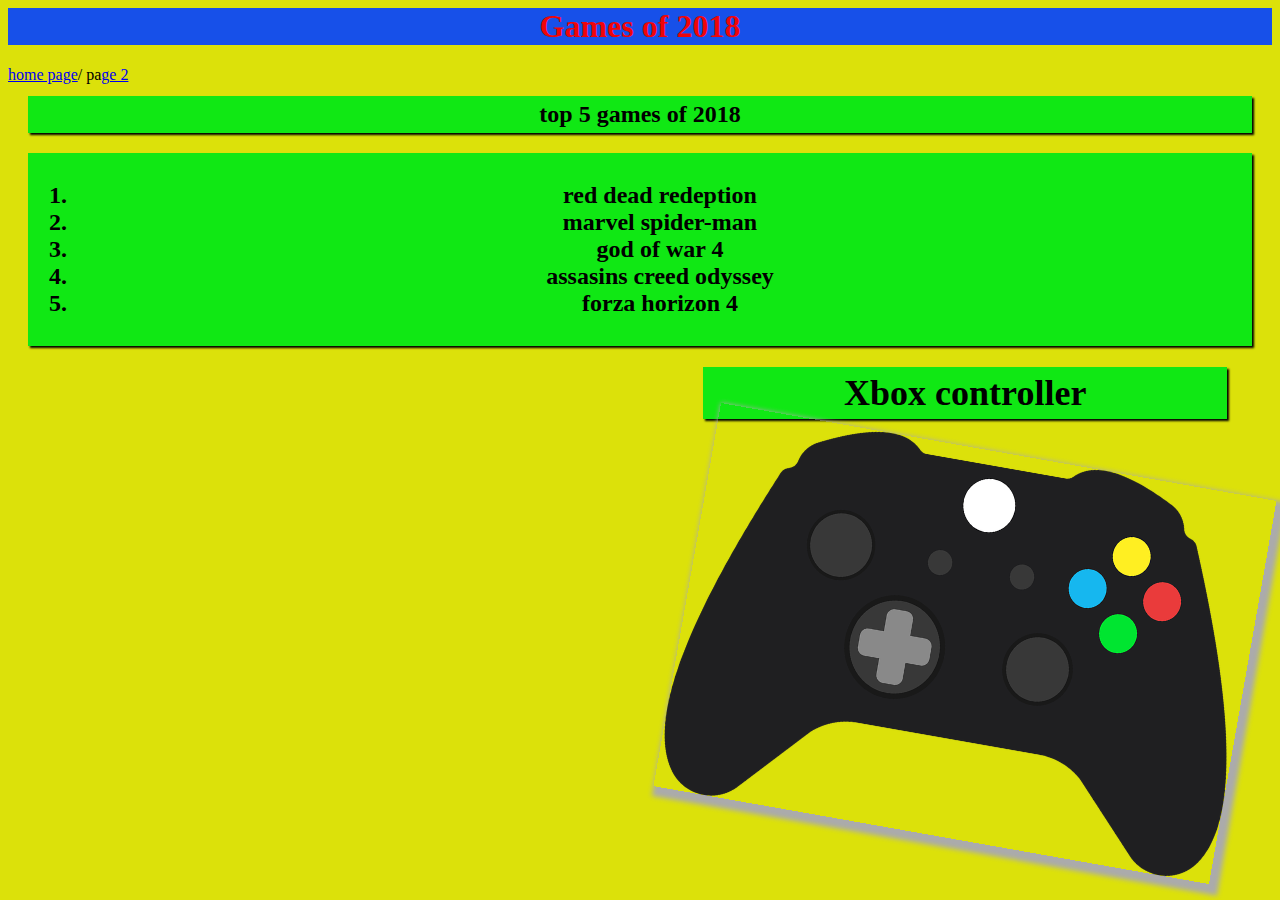
==== index.html @ f1a145a8 "Add files via upload" ====
<html>
<head>
	<link rel="stylesheet" href="style.css">
</head>
<body>
<h1>Games of 2018</h1>
<div class="column1"><a href="index.html">home page</a>/ pa<a href="page2.html">ge 2</a></div>
<div class="item">
<h2>top 5 games of 2018<h2>
<ol>
<li>red dead redeption</li>
<li>marvel spider-man</li>
<li>god of war 4</li>
<li>assasins creed odyssey</li>
<li>forza horizon 4</li>
<div class="column2">
<div class="item">
<h2>Xbox controller</h2>
</div>
<img class="photo" src="assets/controller-1827840_960_720 (1).png" width="760" height="389" alt=""/></span>
</body>
</html>
---- style.css ----
@charset "utf-8";
h1 {
	background-color: #1750E9;
	color: #EF0509;
	text-align: center;
}
body {
	background color: linear-gradient(to bottom right, lemonchiffon, white)
	padding: 15px
	font-family:impact
	background-color: #CBE414;
	background-color: #DCE10A;
}
.column1 {
	width: 48%;
	float: left;
}
.column2 img {
	max-width: 100%;
	transform: rotate(10deg);
	-webkit-box-shadow: 5px 5px 5px 5px #ABABAB;
	box-shadow: 5px 5px 5px 5px #ABABAB;

}
h2  {
	background-color: #10E814;
	padding-top: 5px;
	padding-right: 5px;
	padding-bottom: 5px;
	padding-left: 5px;
	margin-bottom: 10px;
	-webkit-box-shadow: 2px 2px 2px;
	box-shadow: 2px 2px 2px;
	text-align: center;
}
.item {
	padding-top: 10px;
	padding-right: 10px;
	padding-bottom: 10px;
	padding-left: 10px;
	margin-top: 10px;
	margin-right: 10px;
	margin-bottom: 10px;
	margin-left: 10px;
	border-width: 3px;
}



.column2 {
	float: right;
	width: 48%;
}
#text {
	margin-top: 10px;
	margin-right: 10px;
	margin-bottom: 10px;
	margin-left: 10px;

}
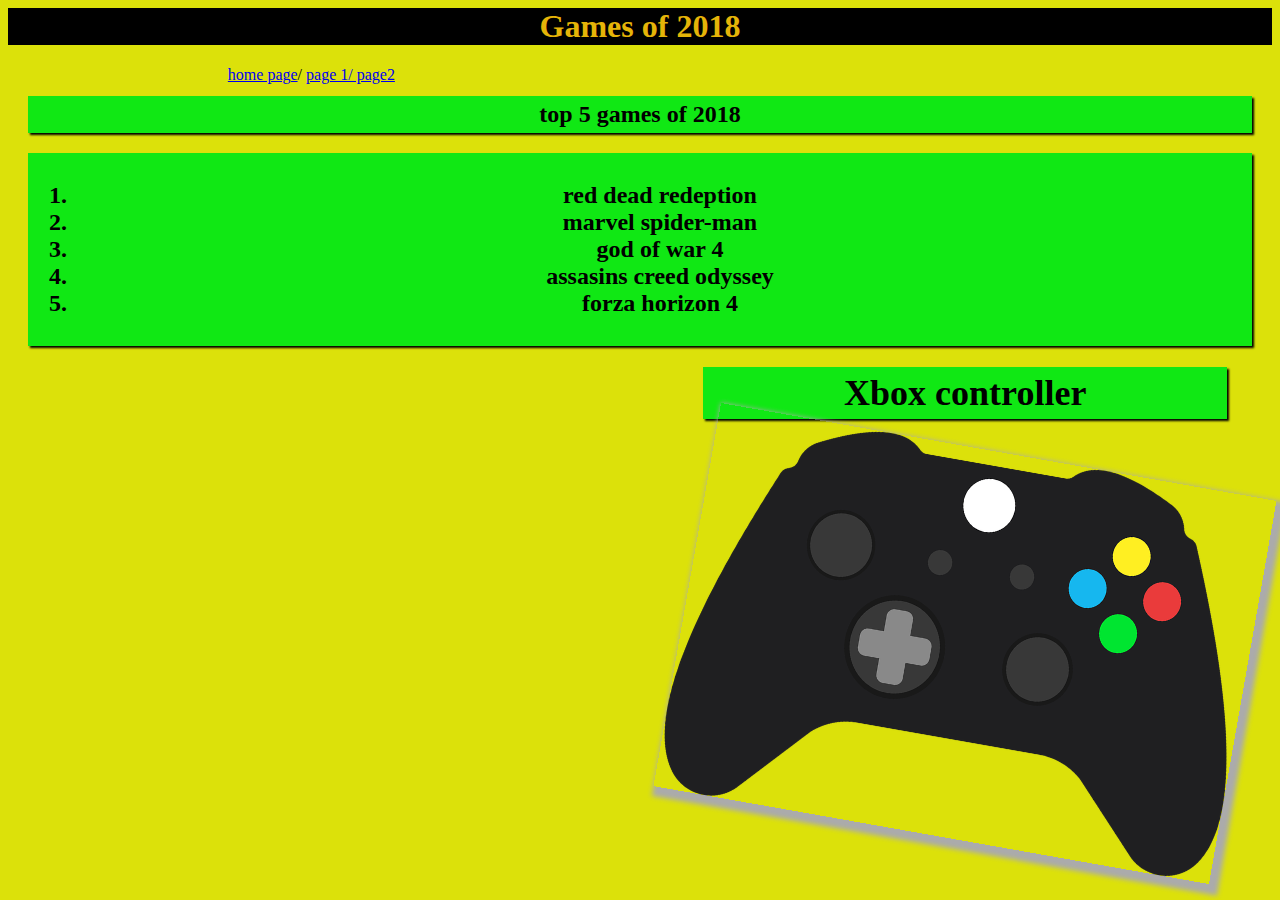
==== commit a11d0228: "Add files via upload" ====
--- a/index.html
+++ b/index.html
@@ -4,7 +4,7 @@
 </head>
 <body>
 <h1>Games of 2018</h1>
-<div class="column1"><a href="index.html">home page</a>/ pa<a href="page2.html">ge 2</a></div>
+<div class="column1"><a href="index.html">home page</a>/ <a href="page2.html">page 1/ page2</a></div>
 <div class="item">
 <h2>top 5 games of 2018<h2>
 <ol>
--- a/style.css
+++ b/style.css
@@ -10,6 +10,7 @@
 	font-family:impact
 	background-color: #CBE414;
 	background-color: #DCE10A;
+	text-align: center;
 }
 .column1 {
 	width: 48%;
@@ -51,6 +52,7 @@
 	float: right;
 	width: 48%;
 }
+
 #text {
 	margin-top: 10px;
 	margin-right: 10px;
@@ -58,3 +60,9 @@
 	margin-left: 10px;
 
 }
+body {
+}
+h1 {
+	background-color: #000000;
+	color: #E5B408;
+}
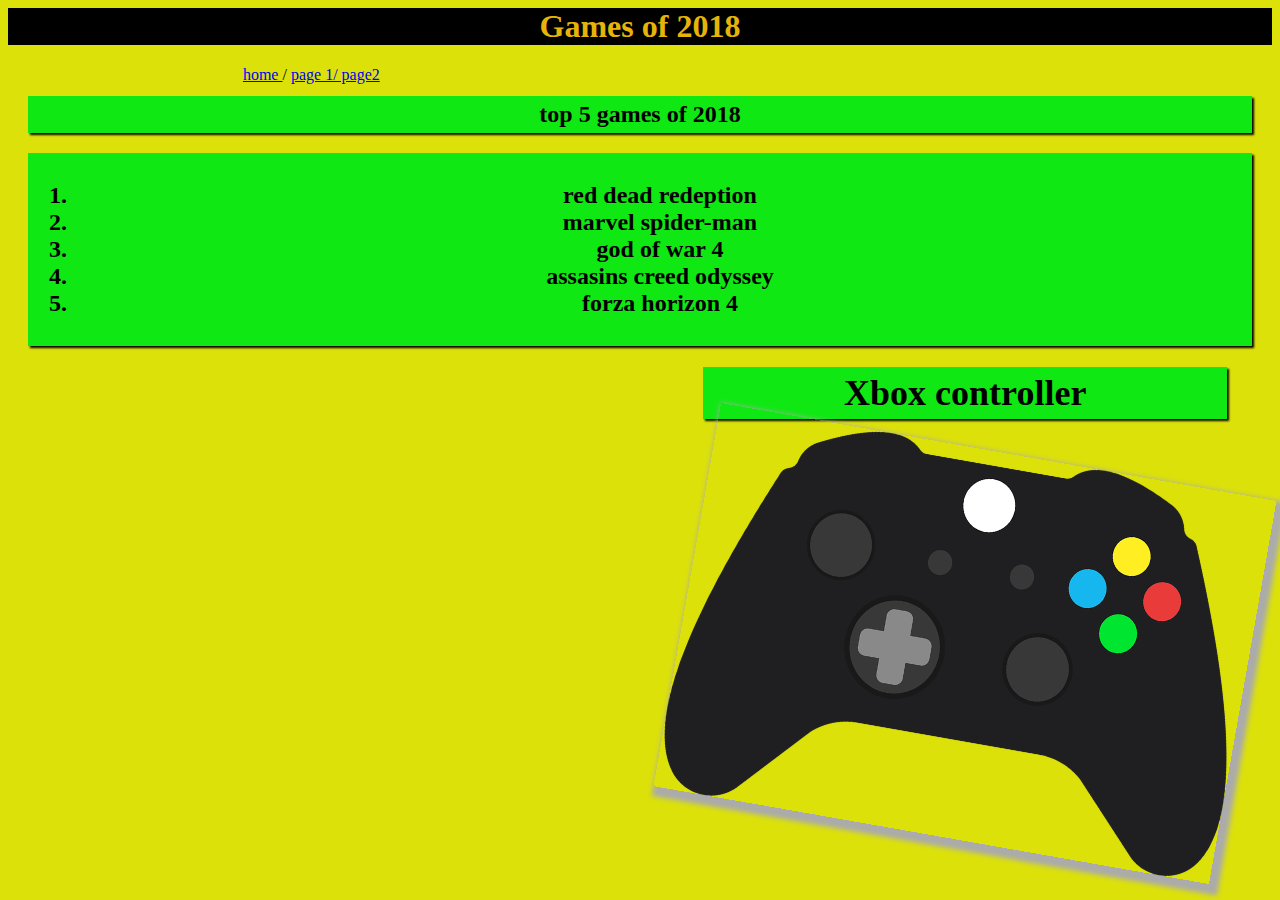
==== commit 780cb9a5: "Add files via upload" ====
--- a/index.html
+++ b/index.html
@@ -4,7 +4,7 @@
 </head>
 <body>
 <h1>Games of 2018</h1>
-<div class="column1"><a href="index.html">home page</a>/ <a href="page2.html">page 1/ page2</a></div>
+<div class="column1"><a href="index.html">home </a>/ <a href="page2.html">page 1/ page2</a></div>
 <div class="item">
 <h2>top 5 games of 2018<h2>
 <ol>
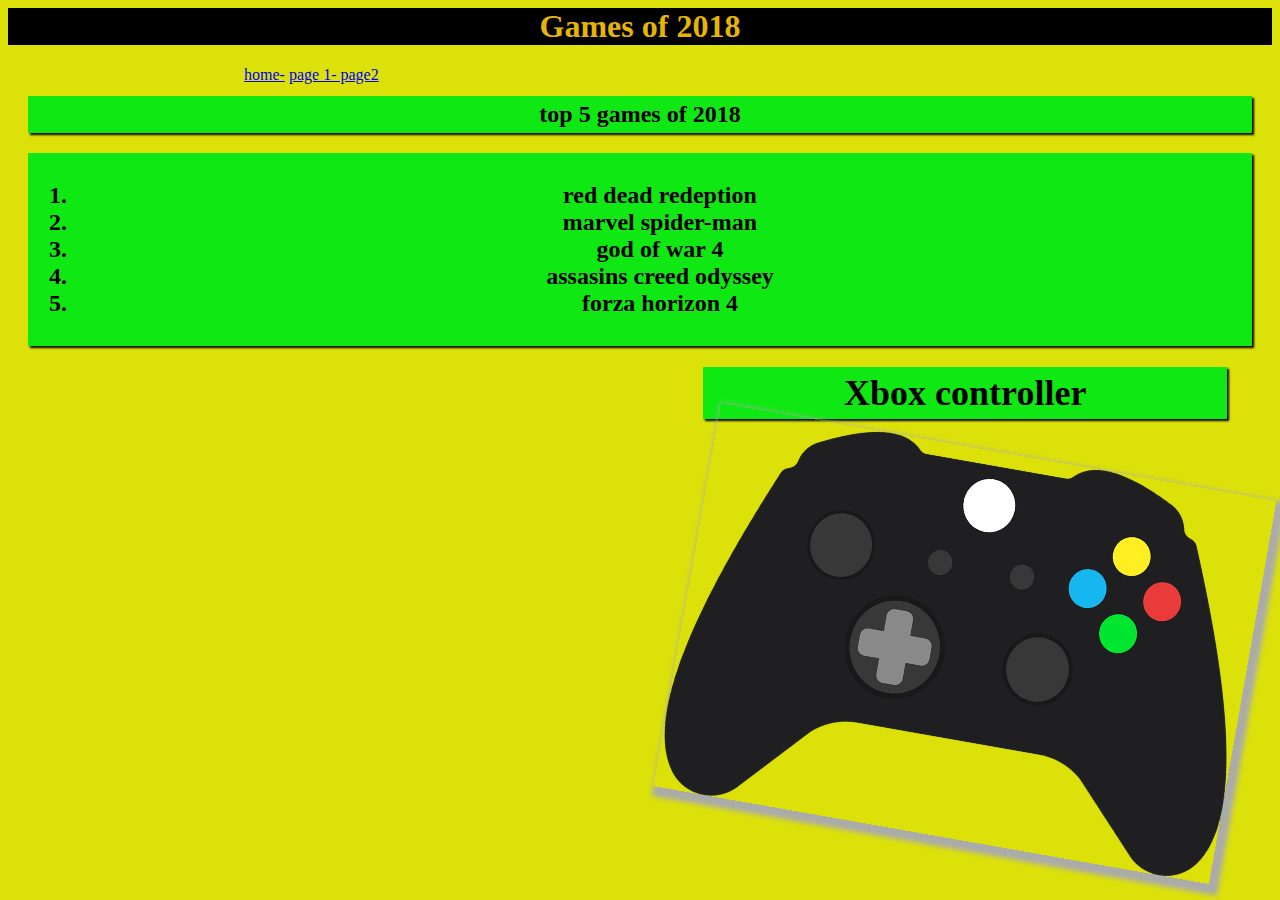
==== commit 5f1098cf: "Add files via upload" ====
--- a/index.html
+++ b/index.html
@@ -4,7 +4,7 @@
 </head>
 <body>
 <h1>Games of 2018</h1>
-<div class="column1"><a href="index.html">home </a>/ <a href="page2.html">page 1/ page2</a></div>
+<div class="column1"><a href="index.html">home-</a> <a href="page2.html">page 1- page2</a></div>
 <div class="item">
 <h2>top 5 games of 2018<h2>
 <ol>
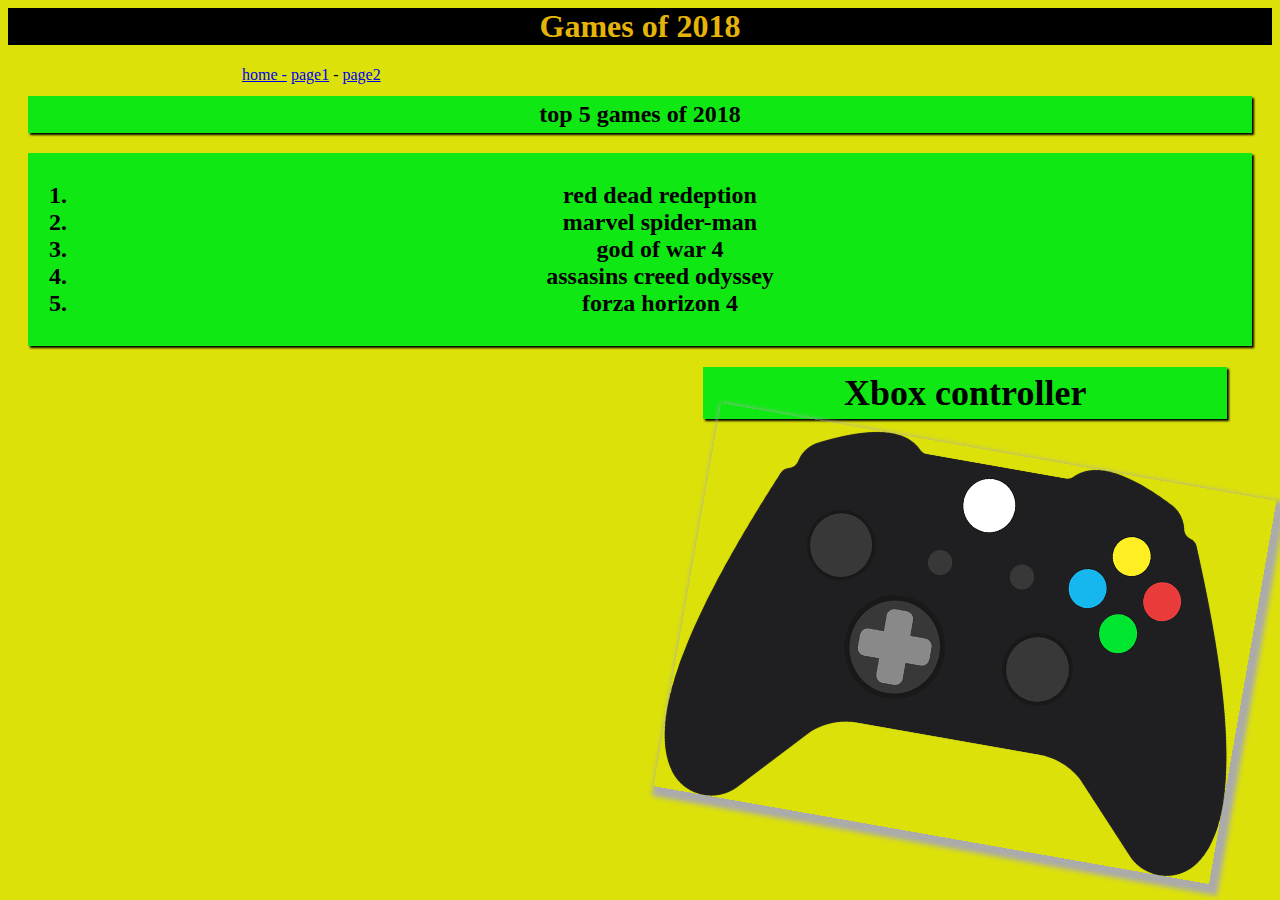
==== commit dbc0de66: "Add files via upload" ====
--- a/index.html
+++ b/index.html
@@ -4,7 +4,7 @@
 </head>
 <body>
 <h1>Games of 2018</h1>
-<div class="column1"><a href="index.html">home-</a> <a href="page2.html">page 1- page2</a></div>
+<div class="column1"><a href="index.html">home -</a> <a href="page1.html">page1</a> - <a href="page2.html">page2</a></div>
 <div class="item">
 <h2>top 5 games of 2018<h2>
 <ol>
